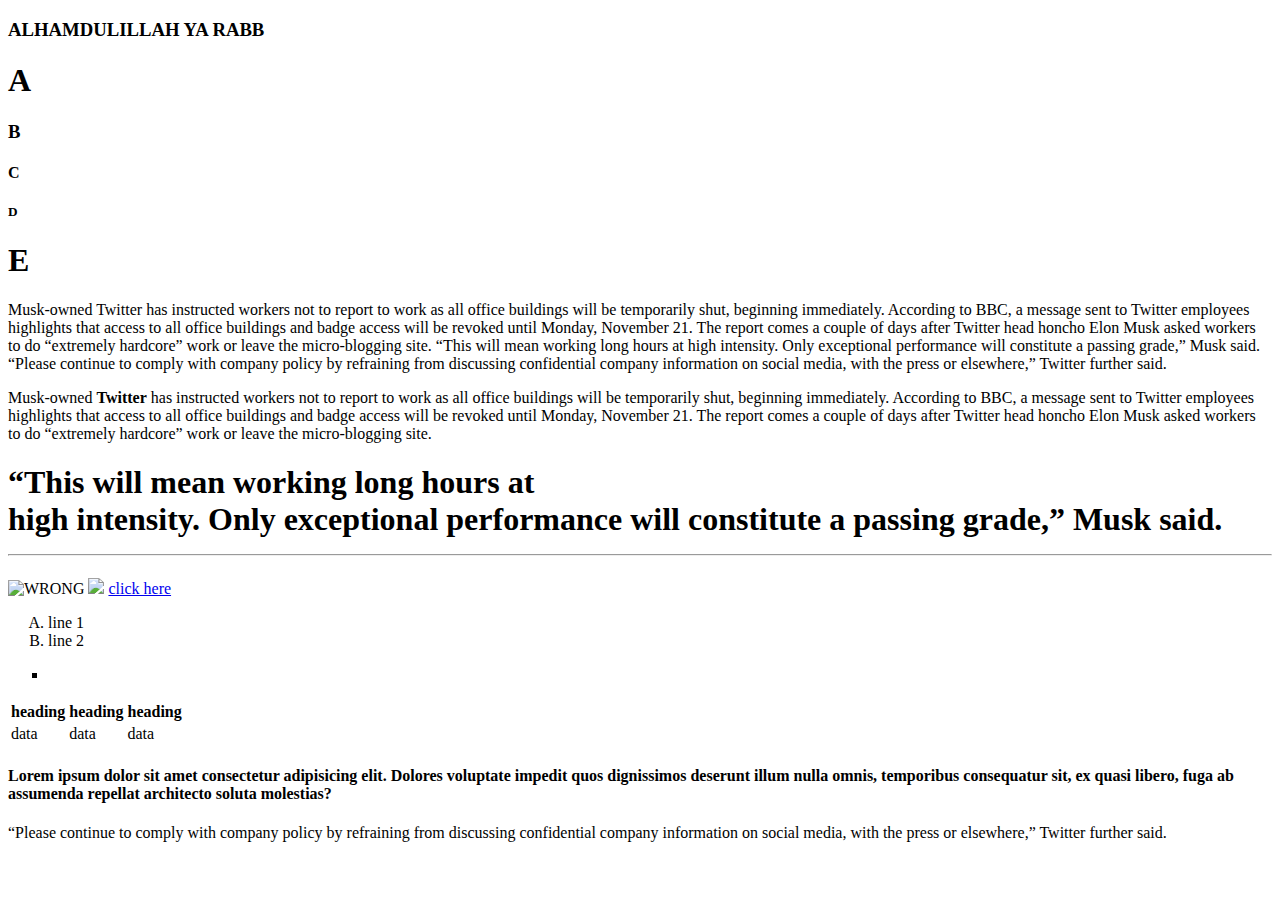
==== index.html @ 79595090 "initial" ====
<!DOCTYPE html>
<html lang="en">

<head>
    <meta charset="UTF-8">
    <meta http-equiv="X-UA-Compatible" content="IE=edge">
    <meta name="viewport" content="width=device-width, initial-scale=1.0">
    <title>Document</title>
</head>

<body>
    <!-- basic tags in html -->

    <h3> ALHAMDULILLAH YA RABB</h3>
    <H1>A</H1>
    <H3>B</H3>
    <H4>C</H4>
    <H5>D</H5>
    <H1>E</H1>

    <p>Musk-owned Twitter has instructed workers not to report to work as all office buildings will be temporarily shut,
        beginning immediately.

        According to BBC, a message sent to Twitter employees highlights that access to all office buildings and badge
        access will be revoked until Monday, November 21.

        The report comes a couple of days after Twitter head honcho Elon Musk asked workers to do “extremely hardcore”
        work or leave the micro-blogging site.

        “This will mean working long hours at high intensity. Only exceptional performance will constitute a passing
        grade,” Musk said.

        “Please continue to comply with company policy by refraining from discussing confidential company information on
        social media, with the press or elsewhere,” Twitter further said.</p>

    <p>Musk-owned <strong>Twitter</strong> has instructed workers not to report to work as all office buildings will be
        temporarily shut,
        beginning immediately.

        According to BBC, a message sent to Twitter employees highlights that access to all office buildings and badge
        access will be revoked until Monday, November 21.

        The report comes a couple of days after Twitter head honcho Elon Musk asked workers to do “extremely hardcore”
        work
        or leave the micro-blogging site.
    <h1>

        “This will mean working long hours at <BR>high intensity. Only exceptional performance will constitute a passing
        grade,”
        Musk said.
        <HR>
    </h1>
    <img src="./images/Dates1.png" alt="WRONG">
    <img src="./images/patchino.png">
    <a
        href="https://www.msn.com/en-in/money/technology/musk-owned-twitter-to-close-offices-until-next-week-amidst-mass-resignations/ar-AA14fiLb?ocid=msedgntp&cvid=f220975f34e64dcd87dea41931e2a72a">click
        here</a>
        <ol type="A">
            <li> line 1</li>
            <li> line 2</li>
            
            
            
        </ol>
        <ul type="square">
            <li></li>
        </ul> 
        <table>
            <tr>
            <th>heading</th>
            <th>heading</th>
            <th>heading</th>
            </tr>
            <tr>
                <td>data</td>
                <td>data</td>
                <td>data</td>
            </tr>

        </table>
        <h4>Lorem ipsum dolor sit amet consectetur adipisicing elit. Dolores voluptate impedit quos dignissimos deserunt
        illum nulla omnis, temporibus consequatur sit, ex quasi libero, fuga ab assumenda repellat architecto soluta
        molestias?</h4>

    “Please continue to comply with company policy by refraining from discussing confidential company information on
    social media, with the press or elsewhere,” Twitter further said.</p>
</body>

</html>
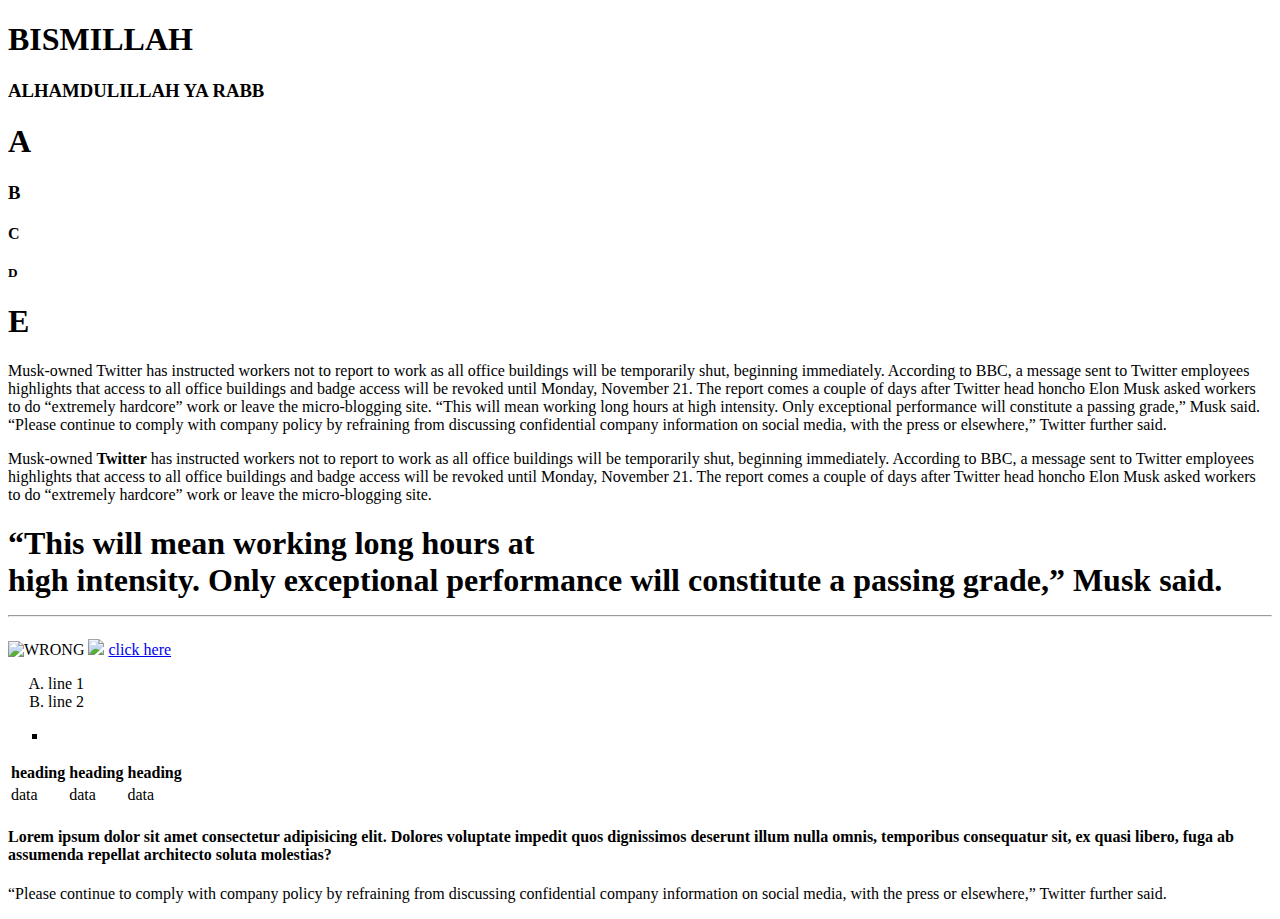
==== commit a0a6a1e7: "initial" ====
--- a/index.html
+++ b/index.html
@@ -10,6 +10,7 @@
 
 <body>
     <!-- basic tags in html -->
+    <h1>BISMILLAH</h1>
 
     <h3> ALHAMDULILLAH YA RABB</h3>
     <H1>A</H1>
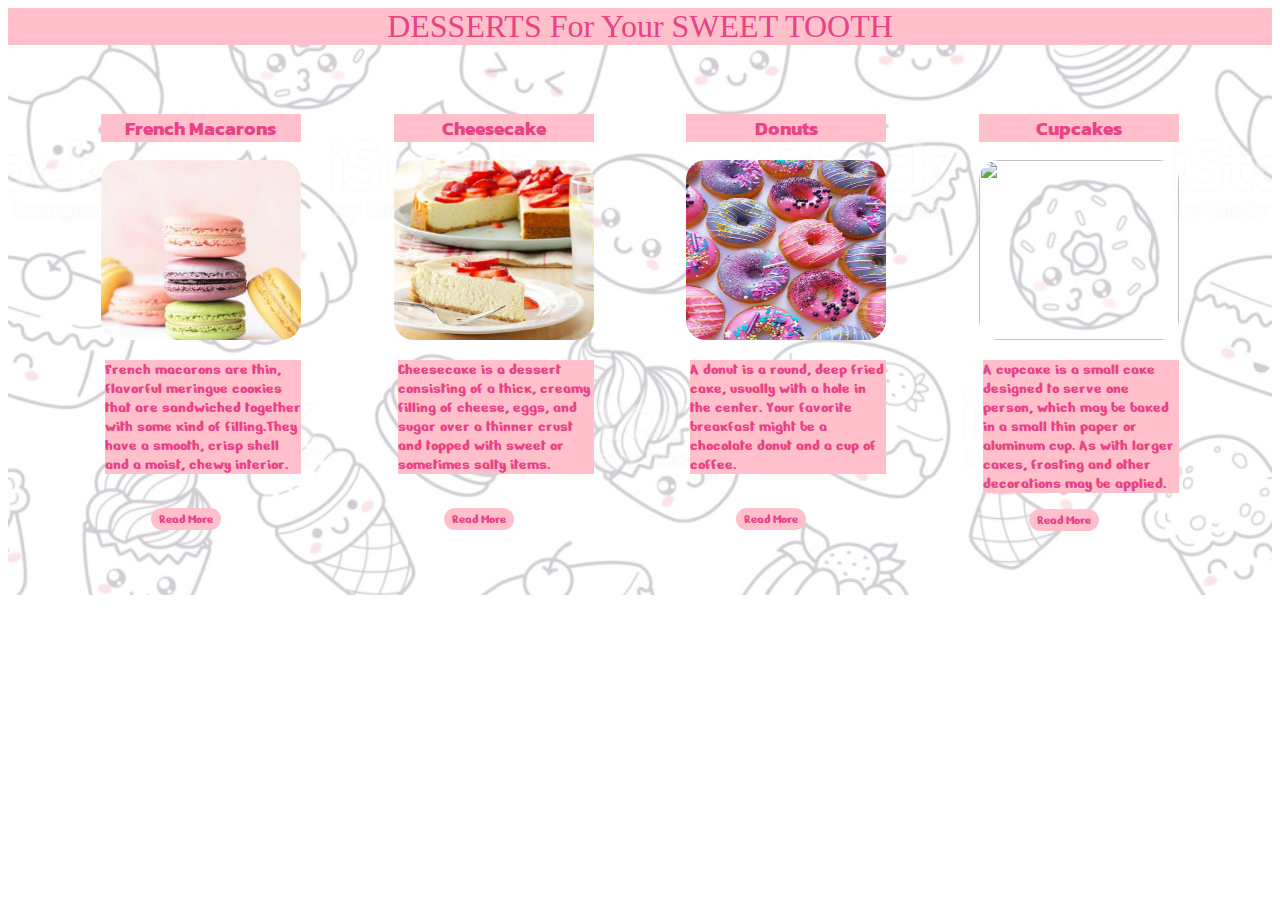
==== commit 7efefe9d: "initial commit" ====
--- a/index.html
+++ b/index.html
@@ -6,85 +6,67 @@
     <meta http-equiv="X-UA-Compatible" content="IE=edge">
     <meta name="viewport" content="width=device-width, initial-scale=1.0">
     <title>Document</title>
+    <link rel="stylesheet" href="./foodgallery.css">
+    <!-- <style>
+        div.c1 {
+  background: url("./images/fb.jpg") ;
+  border: 2px solid black;
+  /* opacity:0.6; */
+}
+
+div.parent{
+  margin: 30px;
+  background-color: #ffffff;
+  border: 1px solid black;
+  opacity: 0.6;
+}
+div.col {
+  margin: 5%;
+  font-weight: bold;
+  color: #000000;
+}
+
+
+    </style> -->
 </head>
 
 <body>
-    <!-- basic tags in html -->
-    <h1>BISMILLAH</h1>
+    <!-- <div class="c1"> -->
+        <div id="hd1">DESSERTS For Your SWEET TOOTH</div>
+        <div class="parent">
+            <!-- <div id="hd1">FOOD GALLERY</div> -->
+            <div class="col col-1">
+                <h3>French Macarons</h3>
+                <img src="./images/f1.jpg" alt="">
+                <p>French macarons are thin, flavorful meringue cookies that are sandwiched together with some kind of
+                    filling.They have a smooth, crisp shell and a moist, chewy interior.</p>
+                <br><button>Read More</button>
+            </div>
+            <div class="col col-2">
+                <h3>Cheesecake</h3>
+                <img src="./images/f2.jpg" alt="">
+                <p>Cheesecake is a dessert consisting of a thick, creamy filling of cheese, eggs, and sugar over a
+                    thinner crust and topped with sweet or sometimes salty items.</p>
+                <br><button>Read More</button>
+            </div>
+            <div class="col col-3">
+                <h3>Donuts</h3>
+                <img src="./images/f3.jpg" alt="">
+                <p> A donut is a round, deep fried cake, usually with a hole in the center. Your favorite breakfast
+                    might be a chocolate donut and a cup of coffee.</p>
+                <br>
+                <button>Read More</button>
+            </div>
+            <div class="col col-4">
+                <h3>Cupcakes</h3>
+                <img src="./images/f4.jpg.crdownload" alt="">
+                <p>A cupcake is a small cake designed to serve one person, which may be baked in a small thin paper or
+                    aluminum cup. As with larger cakes, frosting and other decorations may be applied. </p>
+                <button>Read More</button>
+            </div>
+        </div>
 
-    <h3> ALHAMDULILLAH YA RABB</h3>
-    <H1>A</H1>
-    <H3>B</H3>
-    <H4>C</H4>
-    <H5>D</H5>
-    <H1>E</H1>
-
-    <p>Musk-owned Twitter has instructed workers not to report to work as all office buildings will be temporarily shut,
-        beginning immediately.
-
-        According to BBC, a message sent to Twitter employees highlights that access to all office buildings and badge
-        access will be revoked until Monday, November 21.
-
-        The report comes a couple of days after Twitter head honcho Elon Musk asked workers to do “extremely hardcore”
-        work or leave the micro-blogging site.
-
-        “This will mean working long hours at high intensity. Only exceptional performance will constitute a passing
-        grade,” Musk said.
-
-        “Please continue to comply with company policy by refraining from discussing confidential company information on
-        social media, with the press or elsewhere,” Twitter further said.</p>
-
-    <p>Musk-owned <strong>Twitter</strong> has instructed workers not to report to work as all office buildings will be
-        temporarily shut,
-        beginning immediately.
-
-        According to BBC, a message sent to Twitter employees highlights that access to all office buildings and badge
-        access will be revoked until Monday, November 21.
-
-        The report comes a couple of days after Twitter head honcho Elon Musk asked workers to do “extremely hardcore”
-        work
-        or leave the micro-blogging site.
-    <h1>
-
-        “This will mean working long hours at <BR>high intensity. Only exceptional performance will constitute a passing
-        grade,”
-        Musk said.
-        <HR>
-    </h1>
-    <img src="./images/Dates1.png" alt="WRONG">
-    <img src="./images/patchino.png">
-    <a
-        href="https://www.msn.com/en-in/money/technology/musk-owned-twitter-to-close-offices-until-next-week-amidst-mass-resignations/ar-AA14fiLb?ocid=msedgntp&cvid=f220975f34e64dcd87dea41931e2a72a">click
-        here</a>
-        <ol type="A">
-            <li> line 1</li>
-            <li> line 2</li>
-            
-            
-            
-        </ol>
-        <ul type="square">
-            <li></li>
-        </ul> 
-        <table>
-            <tr>
-            <th>heading</th>
-            <th>heading</th>
-            <th>heading</th>
-            </tr>
-            <tr>
-                <td>data</td>
-                <td>data</td>
-                <td>data</td>
-            </tr>
-
-        </table>
-        <h4>Lorem ipsum dolor sit amet consectetur adipisicing elit. Dolores voluptate impedit quos dignissimos deserunt
-        illum nulla omnis, temporibus consequatur sit, ex quasi libero, fuga ab assumenda repellat architecto soluta
-        molestias?</h4>
-
-    “Please continue to comply with company policy by refraining from discussing confidential company information on
-    social media, with the press or elsewhere,” Twitter further said.</p>
+    <!-- </div> -->
 </body>
 
 </html>--- a/foodgallery.css
+++ b/foodgallery.css
@@ -0,0 +1,114 @@
+@import url('https://fonts.googleapis.com/css2?family=Kanit&family=Nerko+One&family=Pacifico&family=Patrick+Hand&display=swap');
+#hd1{
+    color:  rgb(233, 66, 133);
+    text-align: center;
+    background-color: pink;
+    /* font-family: 'Nerko One', cursive; */
+    /* width:200px; */
+    height: 37px;
+    /* margin-left: 520px; */
+    margin-top: 1px;
+    font-size: xx-large;
+    /* font-family: 'Kanit', sans-serif; */
+    /* font-family: 'Pacifico', cursive; */
+}
+/* body{
+    background-image: url("./images/fb.jpg");
+    background-size: cover;
+    
+} */
+
+/* .c1{
+    /* background-image: url("./images/fb.jpg");
+    background-size: cover; */
+     /* position: relative;
+     height:550px;
+     width:100%;  */
+    /* opacity: 0.5; */
+    /* opacity: 0.2; */
+
+.parent{
+    height:550px;
+    width: 100%;
+    /* background-color: aqua; */
+    position: relative;
+    display:flex; 
+     justify-content: space-evenly;
+    align-items: center;
+    /* opacity:0.2; */
+}
+.parent::before{
+    content: "";
+    background-image: url("./images/fb2.jpg");
+    background-size: cover;
+    position: absolute;
+    right:0px;
+    left:0px;
+    top:0px;
+    bottom:0px;
+    opacity:0.2;
+}
+.col{
+    position: relative;
+    width: 200px;
+    height:450px;
+    /* border: 1px pink solid; */
+    /* background-color: white; */
+    /* opacity: 0.5; */
+    /* position: absolute; */
+}
+h3{
+    text-align: center;
+    background-color: pink;
+    color:  rgb(233, 66, 133);
+    font-family: 'Kanit', sans-serif;
+}
+.col-1 img{
+    width: 200px;
+    height: 180px;
+    border-radius: 20px;
+    /* margin-left: 4px; */
+    
+}
+.col-2 img{
+    width: 200px;
+    height: 180px;
+    border-radius: 20px;
+    /* margin-left: 13px; */
+    
+}
+.col-3 img{
+    width: 200px;
+    height: 180px;
+    border-radius: 20px;
+    /* margin-left: 13px; */
+    
+}
+.col-4 img{
+    width: 200px;
+    height: 180px;
+    border-radius: 20px;
+    /* margin-left: 13px; */
+    
+}
+
+
+P{
+    margin-left: 4px;
+    color: rgb(233, 66, 133);
+    font-family: 'Nerko One', cursive;
+    background-color: pink;
+}
+button{
+    background-color: pink;
+    color:  rgb(233, 66, 133);
+    border: 2px pink solid;
+    border-radius: 20px;
+    margin-left: 50px;
+    font-family: 'Nerko One', cursive;
+}
+button:hover{
+background-color:  rgb(233, 66, 133);
+color: pink;
+border: 2px white solid;
+}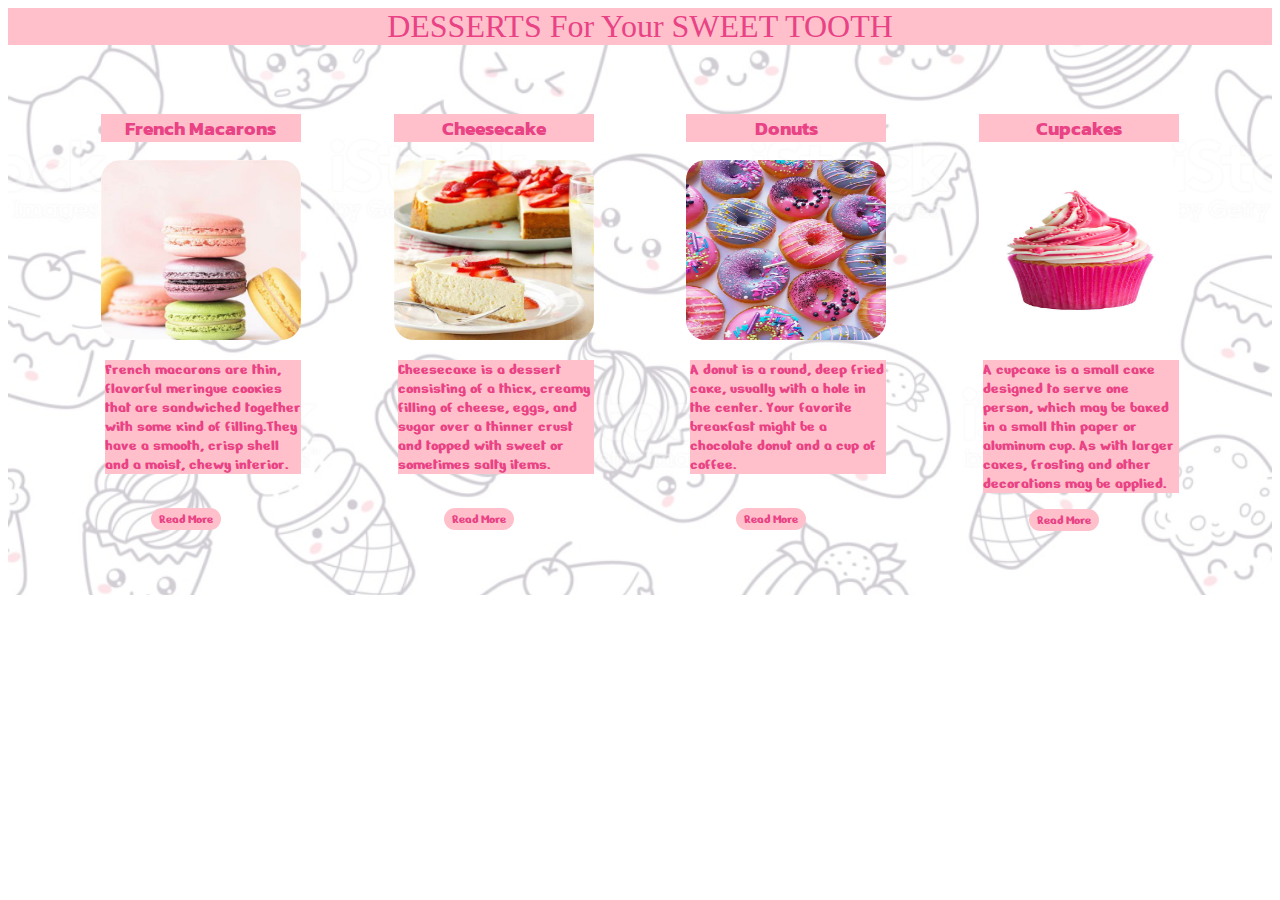
==== commit 8d43837e: "initial commit" ====
--- a/index.html
+++ b/index.html
@@ -59,7 +59,7 @@
             </div>
             <div class="col col-4">
                 <h3>Cupcakes</h3>
-                <img src="./images/f4.jpg.crdownload" alt="">
+                <img src="./images/f4.jpg" alt="">
                 <p>A cupcake is a small cake designed to serve one person, which may be baked in a small thin paper or
                     aluminum cup. As with larger cakes, frosting and other decorations may be applied. </p>
                 <button>Read More</button>
